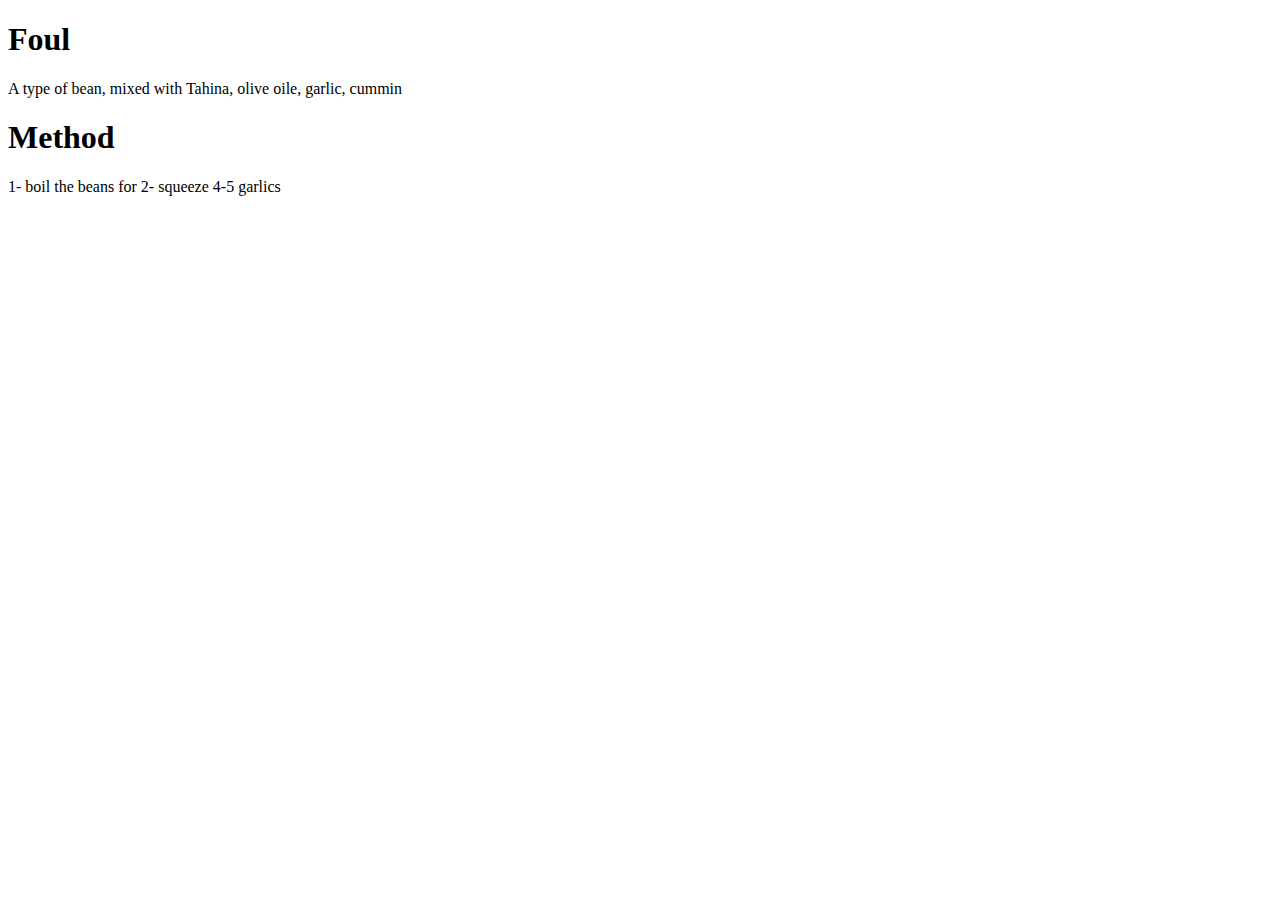
==== food.html @ 83c55696 "updated index.html and adding new food file" ====
<!DOCTYPE html>
<html>
<head>
<style>
div.gallery {
  margin: 5px;
  border: 1px solid #ccc;
  float: left;
  width: 180px;
}

div.gallery:hover {
  border: 1px solid #777;
}

div.gallery img {
  width: 100%;
  height: auto;
}

div.desc {
  padding: 15px;
  text-align: center;
}
</style>

<style>
 #map {
   width: 100%;
   height: 400px;
   background-color: grey;
 }
</style>

</head>
<meta http-equiv="Content-Type" content="text/html;charset=UTF-8">
<body>

<h1>Foul</h1>
A type of bean, mixed with Tahina, olive oile, garlic, cummin
<p>

<h1>Method</h1>

1- boil the beans for 
2- squeeze 4-5 garlics 

</body>
</html>
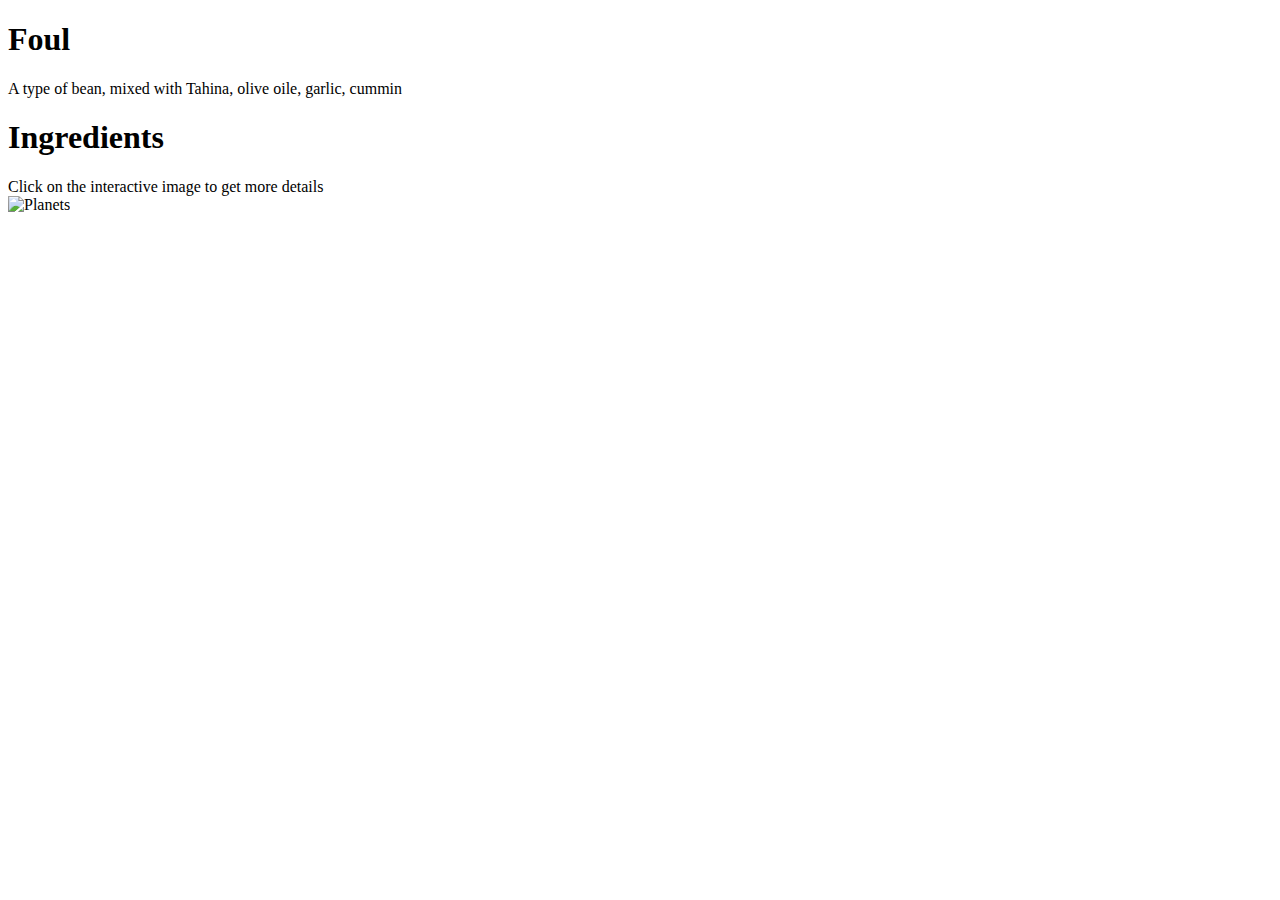
==== commit f502c117: "adding food.html and folders with photos" ====
--- a/food.html
+++ b/food.html
@@ -40,10 +40,21 @@
 A type of bean, mixed with Tahina, olive oile, garlic, cummin
 <p>
 
-<h1>Method</h1>
+<h1>Ingredients</h1>
 
-1- boil the beans for 
-2- squeeze 4-5 garlics 
+Click on the interactive image to get more details
+<br>
+<img src="https://s3.eu-west-2.amazonaws.com/halab.info/food/foul_ingredients.jpg" width="960" height="720" alt="Planets" usemap="#planetmap">
+
+<map name="planetmap">
+  <area shape="rect" coords="440,403,512,519" alt="Sun" href="https://s3.eu-west-2.amazonaws.com/halab.info/food/vicia_faba.jpg">
+  <area shape="rect" coords="504,163,555,283" alt="Sun" href="https://s3.eu-west-2.amazonaws.com/halab.info/food/sodium_chloride.jpg">
+  <area shape="rect" coords="491,163,573,374" alt="Sun" href="https://s3.eu-west-2.amazonaws.com/halab.info/food/cumin_seeds.jpg">
+  <area shape="rect" coords="520,435,566,477" alt="Sun" href="https://s3.eu-west-2.amazonaws.com/halab.info/food/aleppo_pepper.jpg">
+  <area shape="rect" coords="672,330,750,450" alt="Sun" href="https://s3.eu-west-2.amazonaws.com/halab.info/food/sesame_seeds.jpg">
+  <area shape="rect" coords="800,209,818,442" alt="Sun" href="https://s3.eu-west-2.amazonaws.com/halab.info/food/olive.jpg">
+</map>
+
 
 </body>
 </html>
